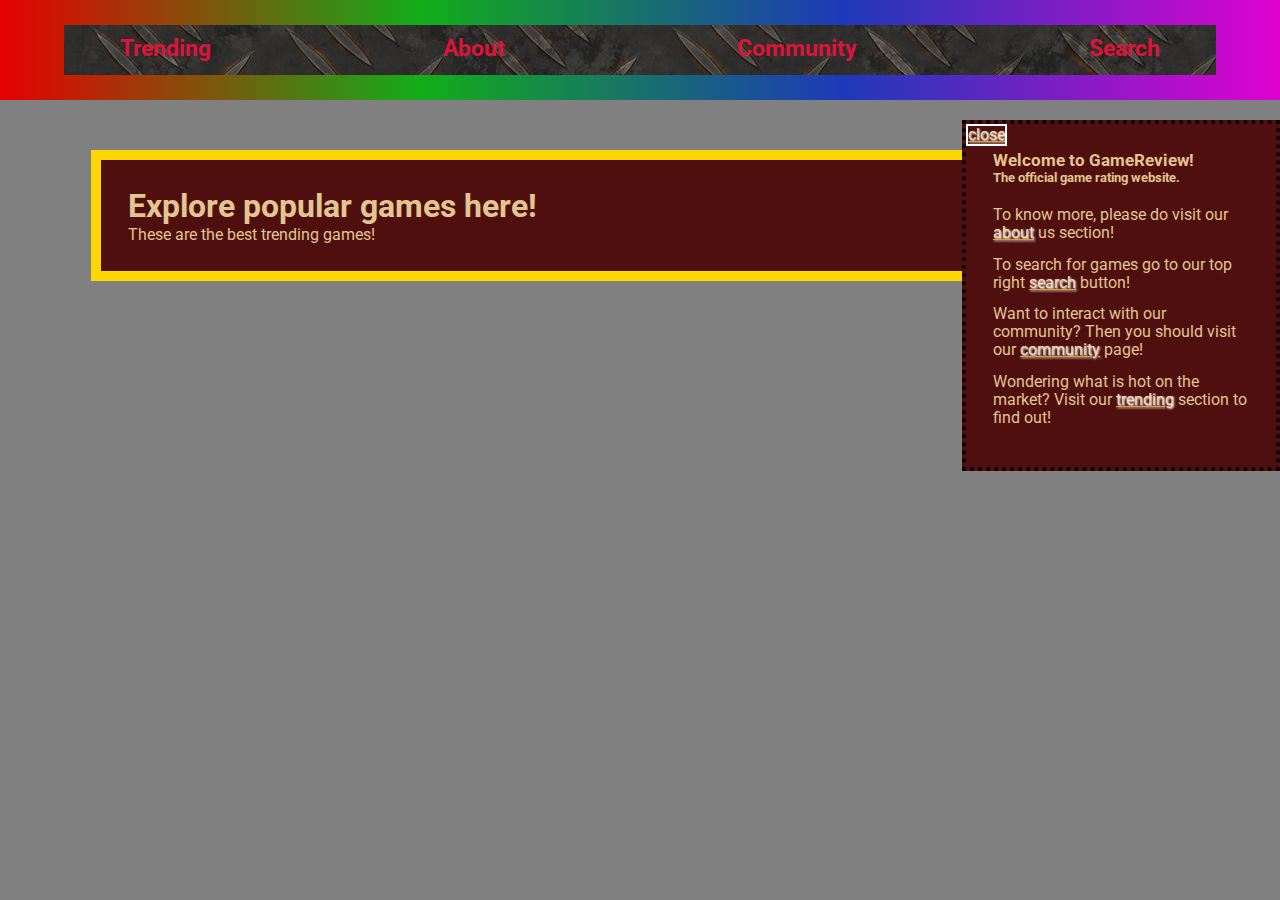
==== pages/index.html @ 10cb1a48 "Fixade info pop-up Main content på index.html startad" ====
<!DOCTYPE html>
<html lang="en">

<head>
    <meta charset="UTF-8" />
    <meta http-equiv="X-UA-Compatible" content="IE=edge" />
    <meta name="viewport" content="width=device-width, initial-scale=1.0" />

    <link rel="shortcut icon" type="image/jpg" href="../Images/Favicon.png" />
    <title>GReview</title>

    <link rel="stylesheet" href="../style.css" />
    <script src="../script.js"></script>
</head>

<body>
    <div id="navbarContainer">
        <nav class="navbar">
            <a class="navbarLink" href=""><b>Trending</b></a>
            <a class="navbarLink" href=""><b>About</b></a>
            <a class="navbarLink" href=""><b>Community</b></a>
            <a class="navbarLink" href=""><b>Search</b></a>
        </nav>
    </div>

    <div id="info">
        <a id="closeButton" onclick="Hide(info)">close</a>
        <h1>Welcome to GameReview!</h1>
        <h2>The official game rating website.</h2>
        <p>
            To know more, please do visit our
            <a class="about" tabindex="0">about</a> us section!
        </p>
        <p>
            To search for games go to our top right
            <a class="search" tabindex="0">search</a> button!
        </p>
        <p>
            Want to interact with our community? Then you should visit our
            <a class="community" tabindex="0">community</a> page!
        </p>
        <p>
            Wondering what is hot on the market? Visit our
            <a class="trending" tabindex="0">trending</a> section to find out!
        </p>
    </div>

    <div id="trending-section">
        <div class="text">
            <h1>Explore popular games here!</h1>
            <p>These are the best trending games!</p>
        </div>
        <div id="trending-section__content"></div>
    </div>
</body>

</html>
---- style.css ----
@import url("https://fonts.googleapis.com/css2?family=Roboto&display=swap");
* {
    margin: 0;
    padding: 0;
    font-family: "Roboto", sans-serif;
}

body {
    background-color: gray;
    display: flex;
    flex-direction: column;
}

#navbarContainer {
    display: flex;
    width: 100%;
    justify-content: center;
    align-items: center;
    height: 100px;
    background-image: linear-gradient( 90deg, rgb(231, 0, 0) 0%, rgb(18, 173, 25) 33%, rgb(29, 57, 185) 66%, rgb(223, 2, 207) 100%);
}

.navbar {
    display: flex;
    background-image: url("/Images/navBarTexture.jpg");
    width: 90%;
    height: 50%;
    justify-content: space-between;
}

.navbar a {
    line-height: 3rem;
    text-decoration: none;
    font-size: max(1.8vw, 12px);
    color: crimson;
    padding: 0% min(3ch, 5px);
    margin: 0% 4vw;
    cursor: pointer;
}

.navbar a:hover,
.navbar a:focus {
    box-shadow: inset 0px 0px 10px violet;
    transition: all 200ms ease-out;
}

.trending-section h1,
.heading h1 {
    transform: translate();
    font-size: 5vw;
}

#info {
    border: 4px dotted black;
    z-index: 1;
    display: block;
    position: fixed;
    top: 120px;
    right: 0px;
    width: max(20vw, 175px);
    background-color: #4F0F0F;
    padding: 3ch;
    color: rgb(226, 197, 144);
    height: fit-content;
}

#info h1 {
    font-size: max(1.3vw, 15px);
}

#info h2 {
    font-size: max(1vw, 10px);
    padding-bottom: 3ch;
}

#info a,
#info p {
    line-height: 2ch;
    font-size: medium;
    padding-bottom: 1.5ch;
}

#info a {
    text-decoration: underline goldenrod;
    text-shadow: 1px 1px 2px white;
    color: wheat;
    padding-bottom: 0px;
}

#info a:hover,
#info a:focus {
    cursor: text;
    text-shadow: 1px 1px 0 rgb(158, 114, 3);
    transition: all 200ms ease-out;
}

#closeButton {
    position: absolute;
    top: 0;
    left: 0;
    border: 2px solid white;
}

#closeButton:hover {
    color: red;
    background-color: yellow;
    transition: all 250ms ease-out;
}

#trending-section {
    border: 10px solid gold;
    display: flex;
    position: fixed;
    align-self: center;
    top: 150px;
    width: 80%;
    background-color: #4F0F0F;
    padding: 3ch;
    color: rgb(226, 197, 144);
}
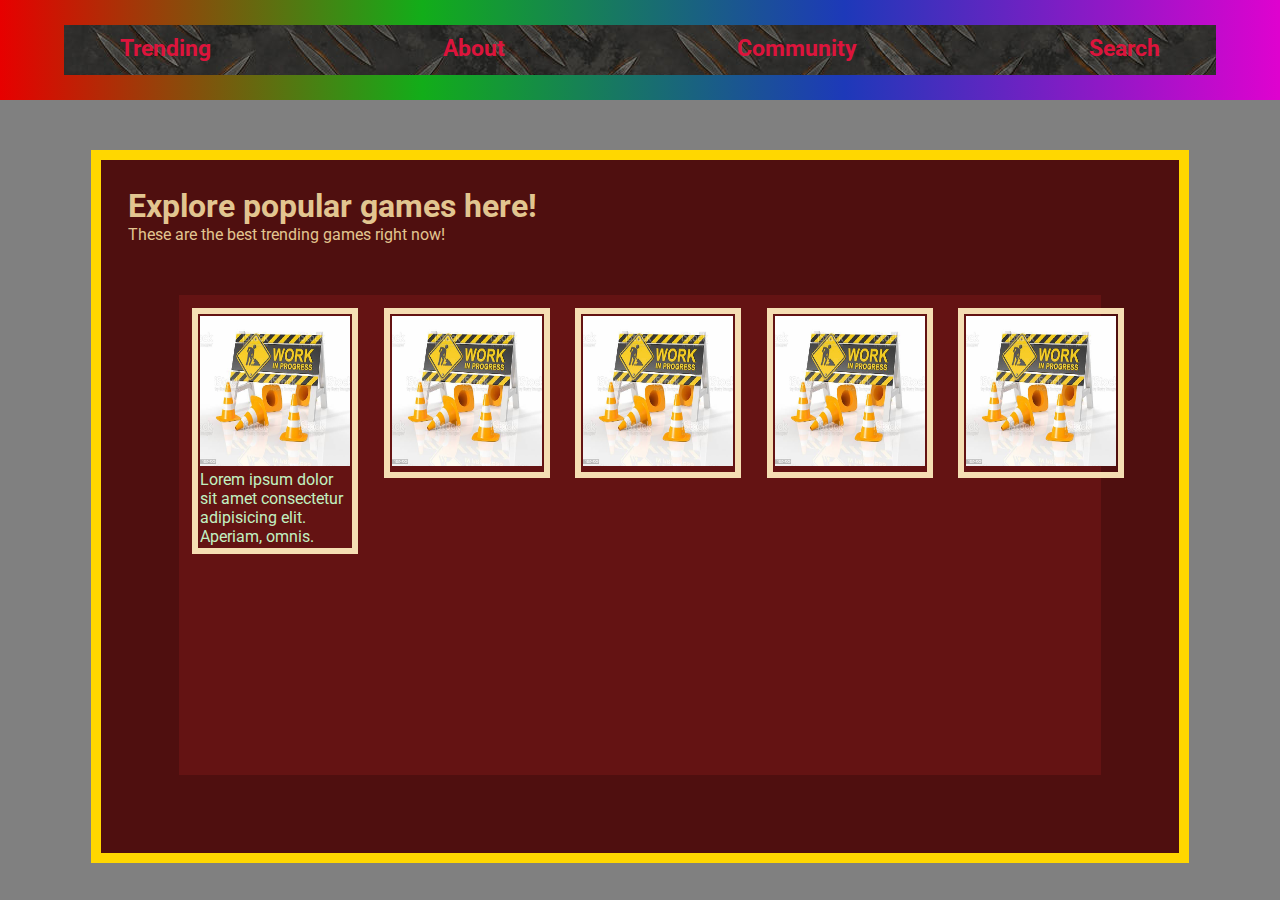
==== commit 296098be: "Trending section rutor fungerar nu. ska fixa styling sen är jag klar med main page" ====
--- a/pages/index.html
+++ b/pages/index.html
@@ -1,7 +1,6 @@
 <!DOCTYPE html>
 <html lang="en">
-
-<head>
+  <head>
     <meta charset="UTF-8" />
     <meta http-equiv="X-UA-Compatible" content="IE=edge" />
     <meta name="viewport" content="width=device-width, initial-scale=1.0" />
@@ -11,47 +10,67 @@
 
     <link rel="stylesheet" href="../style.css" />
     <script src="../script.js"></script>
-</head>
+  </head>
 
-<body>
+  <body onload="Hide(info)">
     <div id="navbarContainer">
-        <nav class="navbar">
-            <a class="navbarLink" href=""><b>Trending</b></a>
-            <a class="navbarLink" href=""><b>About</b></a>
-            <a class="navbarLink" href=""><b>Community</b></a>
-            <a class="navbarLink" href=""><b>Search</b></a>
-        </nav>
+      <nav class="navbar">
+        <a class="navbarLink" href=""><b>Trending</b></a>
+        <a class="navbarLink" href=""><b>About</b></a>
+        <a class="navbarLink" href=""><b>Community</b></a>
+        <a class="navbarLink" href=""><b>Search</b></a>
+      </nav>
     </div>
 
     <div id="info">
-        <a id="closeButton" onclick="Hide(info)">close</a>
-        <h1>Welcome to GameReview!</h1>
-        <h2>The official game rating website.</h2>
-        <p>
-            To know more, please do visit our
-            <a class="about" tabindex="0">about</a> us section!
-        </p>
-        <p>
-            To search for games go to our top right
-            <a class="search" tabindex="0">search</a> button!
-        </p>
-        <p>
-            Want to interact with our community? Then you should visit our
-            <a class="community" tabindex="0">community</a> page!
-        </p>
-        <p>
-            Wondering what is hot on the market? Visit our
-            <a class="trending" tabindex="0">trending</a> section to find out!
-        </p>
+      <a id="closeButton" onclick="Hide(info)">close</a>
+      <h1>Welcome to GameReview!</h1>
+      <h2>The official game rating website.</h2>
+      <p>
+        To know more, please do visit our
+        <a class="about" tabindex="0">about</a> us section!
+      </p>
+      <p>
+        To search for games go to our top right
+        <a class="search" tabindex="0">search</a> button!
+      </p>
+      <p>
+        Want to interact with our community? Then you should visit our
+        <a class="community" tabindex="0">community</a> page!
+      </p>
+      <p>
+        Wondering what is hot on the market? Visit our
+        <a class="trending" tabindex="0">trending</a> section to find out!
+      </p>
     </div>
 
     <div id="trending-section">
-        <div class="text">
-            <h1>Explore popular games here!</h1>
-            <p>These are the best trending games!</p>
+      <div class="text">
+        <h1>Explore popular games here!</h1>
+        <p>These are the best trending games right now!</p>
+      </div>
+      <div id="trending-section__content">
+        <!-- https://www.istockphoto.com/en/photo/work-in-progress-gm185244309-19914666 - Den extremt användbara bilden till när man inte har content på sin sida-->
+        <div class="item">
+          <img src="/Images/wip.png" alt="Work in progress" />
+          <a tabindex="0" href="/pages/gamepage.html">
+            Lorem ipsum dolor sit amet consectetur adipisicing elit. Aperiam,
+            omnis.
+          </a>
         </div>
-        <div id="trending-section__content"></div>
+        <div class="item">
+          <img src="/Images/wip.png" alt="Work in progress" />
+        </div>
+        <div class="item">
+          <img src="/Images/wip.png" alt="Work in progress" />
+        </div>
+        <div class="item">
+          <img src="/Images/wip.png" alt="Work in progress" />
+        </div>
+        <div class="item">
+          <img src="/Images/wip.png" alt="Work in progress" />
+        </div>
+      </div>
     </div>
-</body>
-
-</html>+  </body>
+</html>
--- a/style.css
+++ b/style.css
@@ -1,120 +1,159 @@
 @import url("https://fonts.googleapis.com/css2?family=Roboto&display=swap");
 * {
-    margin: 0;
-    padding: 0;
-    font-family: "Roboto", sans-serif;
+  margin: 0;
+  padding: 0;
+  font-family: "Roboto", sans-serif;
 }
 
 body {
-    background-color: gray;
-    display: flex;
-    flex-direction: column;
+  background-color: gray;
+  display: flex;
+  flex-direction: column;
 }
 
 #navbarContainer {
-    display: flex;
-    width: 100%;
-    justify-content: center;
-    align-items: center;
-    height: 100px;
-    background-image: linear-gradient( 90deg, rgb(231, 0, 0) 0%, rgb(18, 173, 25) 33%, rgb(29, 57, 185) 66%, rgb(223, 2, 207) 100%);
+  display: flex;
+  width: 100%;
+  justify-content: center;
+  align-items: center;
+  height: 100px;
+  background-image: linear-gradient(
+    90deg,
+    rgb(231, 0, 0) 0%,
+    rgb(18, 173, 25) 33%,
+    rgb(29, 57, 185) 66%,
+    rgb(223, 2, 207) 100%
+  );
 }
 
 .navbar {
-    display: flex;
-    background-image: url("/Images/navBarTexture.jpg");
-    width: 90%;
-    height: 50%;
-    justify-content: space-between;
+  display: flex;
+  background-image: url("/Images/navBarTexture.jpg");
+  width: 90%;
+  height: 50%;
+  justify-content: space-between;
 }
 
 .navbar a {
-    line-height: 3rem;
-    text-decoration: none;
-    font-size: max(1.8vw, 12px);
-    color: crimson;
-    padding: 0% min(3ch, 5px);
-    margin: 0% 4vw;
-    cursor: pointer;
+  line-height: 3rem;
+  text-decoration: none;
+  font-size: max(1.8vw, 12px);
+  color: crimson;
+  padding: 0% min(3ch, 5px);
+  margin: 0% 4vw;
+  cursor: pointer;
 }
 
 .navbar a:hover,
 .navbar a:focus {
-    box-shadow: inset 0px 0px 10px violet;
-    transition: all 200ms ease-out;
+  box-shadow: inset 0px 0px 10px violet;
+  transition: all 200ms ease-out;
 }
 
 .trending-section h1,
 .heading h1 {
-    transform: translate();
-    font-size: 5vw;
+  transform: translate();
+  font-size: 5vw;
 }
 
 #info {
-    border: 4px dotted black;
-    z-index: 1;
-    display: block;
-    position: fixed;
-    top: 120px;
-    right: 0px;
-    width: max(20vw, 175px);
-    background-color: #4F0F0F;
-    padding: 3ch;
-    color: rgb(226, 197, 144);
-    height: fit-content;
+  border: 4px dotted black;
+  z-index: 1;
+  display: block;
+  position: fixed;
+  top: 120px;
+  right: 0px;
+  width: max(20vw, 175px);
+  background-color: #4f0f0f;
+  padding: 3ch;
+  color: rgb(226, 197, 144);
+  height: fit-content;
 }
 
 #info h1 {
-    font-size: max(1.3vw, 15px);
+  font-size: max(1.3vw, 15px);
 }
 
 #info h2 {
-    font-size: max(1vw, 10px);
-    padding-bottom: 3ch;
+  font-size: max(1vw, 10px);
+  padding-bottom: 3ch;
 }
 
 #info a,
 #info p {
-    line-height: 2ch;
-    font-size: medium;
-    padding-bottom: 1.5ch;
+  line-height: 2ch;
+  font-size: medium;
+  padding-bottom: 1.5ch;
 }
 
 #info a {
-    text-decoration: underline goldenrod;
-    text-shadow: 1px 1px 2px white;
-    color: wheat;
-    padding-bottom: 0px;
+  text-decoration: underline goldenrod;
+  text-shadow: 1px 1px 2px white;
+  color: wheat;
+  padding-bottom: 0px;
 }
 
 #info a:hover,
 #info a:focus {
-    cursor: text;
-    text-shadow: 1px 1px 0 rgb(158, 114, 3);
-    transition: all 200ms ease-out;
+  cursor: text;
+  text-shadow: 1px 1px 0 rgb(158, 114, 3);
+  transition: all 200ms ease-out;
 }
 
 #closeButton {
-    position: absolute;
-    top: 0;
-    left: 0;
-    border: 2px solid white;
+  position: absolute;
+  top: 0;
+  left: 0;
+  border: 2px solid white;
 }
 
 #closeButton:hover {
-    color: red;
-    background-color: yellow;
-    transition: all 250ms ease-out;
+  color: red;
+  background-color: yellow;
+  transition: all 250ms ease-out;
 }
 
 #trending-section {
-    border: 10px solid gold;
-    display: flex;
-    position: fixed;
-    align-self: center;
-    top: 150px;
-    width: 80%;
-    background-color: #4F0F0F;
-    padding: 3ch;
-    color: rgb(226, 197, 144);
-}+  border: 10px solid gold;
+  display: flex;
+  position: fixed;
+  flex-direction: column;
+  align-self: center;
+  top: 150px;
+  width: 80%;
+  background-color: #4f0f0f;
+  padding: 3ch;
+  color: rgb(226, 197, 144);
+}
+
+#trending-section__content {
+  margin: 5%;
+  display: flex;
+  width: 90%;
+  align-self: center;
+  background-color: #641313;
+  height: 30rem;
+  flex-direction: row;
+}
+#trending-section__content .item {
+  border: 6px solid wheat;
+  padding: 2px;
+  margin: 1vw;
+  width: 150px;
+  height: fit-content;
+  transition: all 300ms ease-in-out;
+}
+#trending-section__content .item:hover {
+  border: solid wheat;
+  border: 3px 2px 2px 3px;
+  background-color: darkred;
+}
+#trending-section__content .item img {
+  width: 150px;
+  height: 150px;
+  object-fit: fill;
+}
+#trending-section__content .item a {
+  color: #c1f0c1;
+  text-decoration: none;
+}
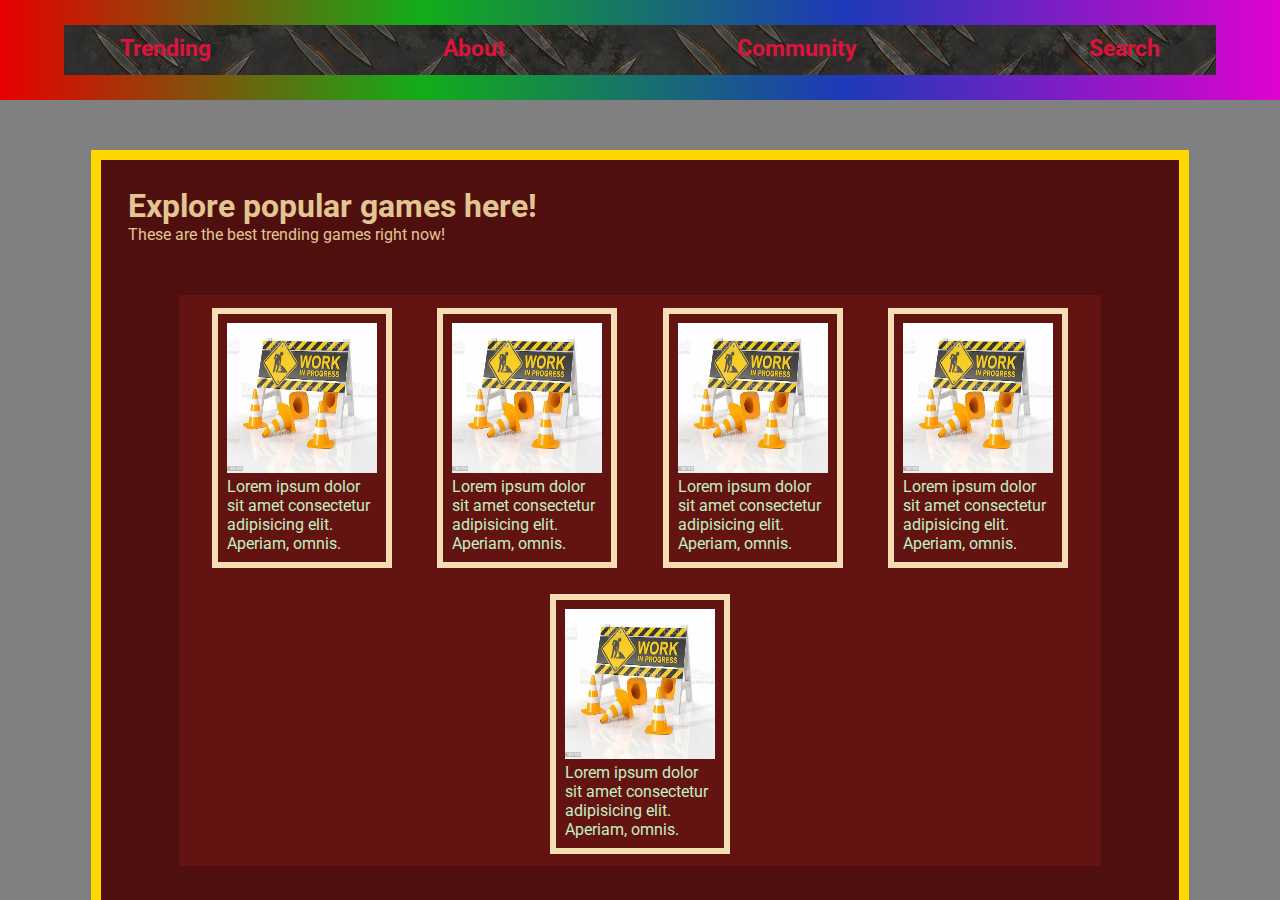
==== commit db4e9b0e: "Fixade style på lådorna Ska fixa att man kan scrolla och andra delsidor" ====
--- a/pages/index.html
+++ b/pages/index.html
@@ -60,15 +60,31 @@
         </div>
         <div class="item">
           <img src="/Images/wip.png" alt="Work in progress" />
+          <a tabindex="0" href="/pages/gamepage.html">
+            Lorem ipsum dolor sit amet consectetur adipisicing elit. Aperiam,
+            omnis.
+          </a>
         </div>
         <div class="item">
           <img src="/Images/wip.png" alt="Work in progress" />
+          <a tabindex="0" href="/pages/gamepage.html">
+            Lorem ipsum dolor sit amet consectetur adipisicing elit. Aperiam,
+            omnis.
+          </a>
         </div>
         <div class="item">
           <img src="/Images/wip.png" alt="Work in progress" />
+          <a tabindex="0" href="/pages/gamepage.html">
+            Lorem ipsum dolor sit amet consectetur adipisicing elit. Aperiam,
+            omnis.
+          </a>
         </div>
         <div class="item">
           <img src="/Images/wip.png" alt="Work in progress" />
+          <a tabindex="0" href="/pages/gamepage.html">
+            Lorem ipsum dolor sit amet consectetur adipisicing elit. Aperiam,
+            omnis.
+          </a>
         </div>
       </div>
     </div>
--- a/style.css
+++ b/style.css
@@ -129,22 +129,24 @@
 #trending-section__content {
   margin: 5%;
   display: flex;
+  justify-content: space-evenly;
+  align-items: center;
+  flex-wrap: wrap;
   width: 90%;
-  align-self: center;
   background-color: #641313;
-  height: 30rem;
+  height: fit-content;
   flex-direction: row;
 }
 #trending-section__content .item {
   border: 6px solid wheat;
-  padding: 2px;
+  padding: 1ch;
   margin: 1vw;
   width: 150px;
   height: fit-content;
   transition: all 300ms ease-in-out;
 }
 #trending-section__content .item:hover {
-  border: solid wheat;
+  border: solid gainsboro;
   border: 3px 2px 2px 3px;
   background-color: darkred;
 }
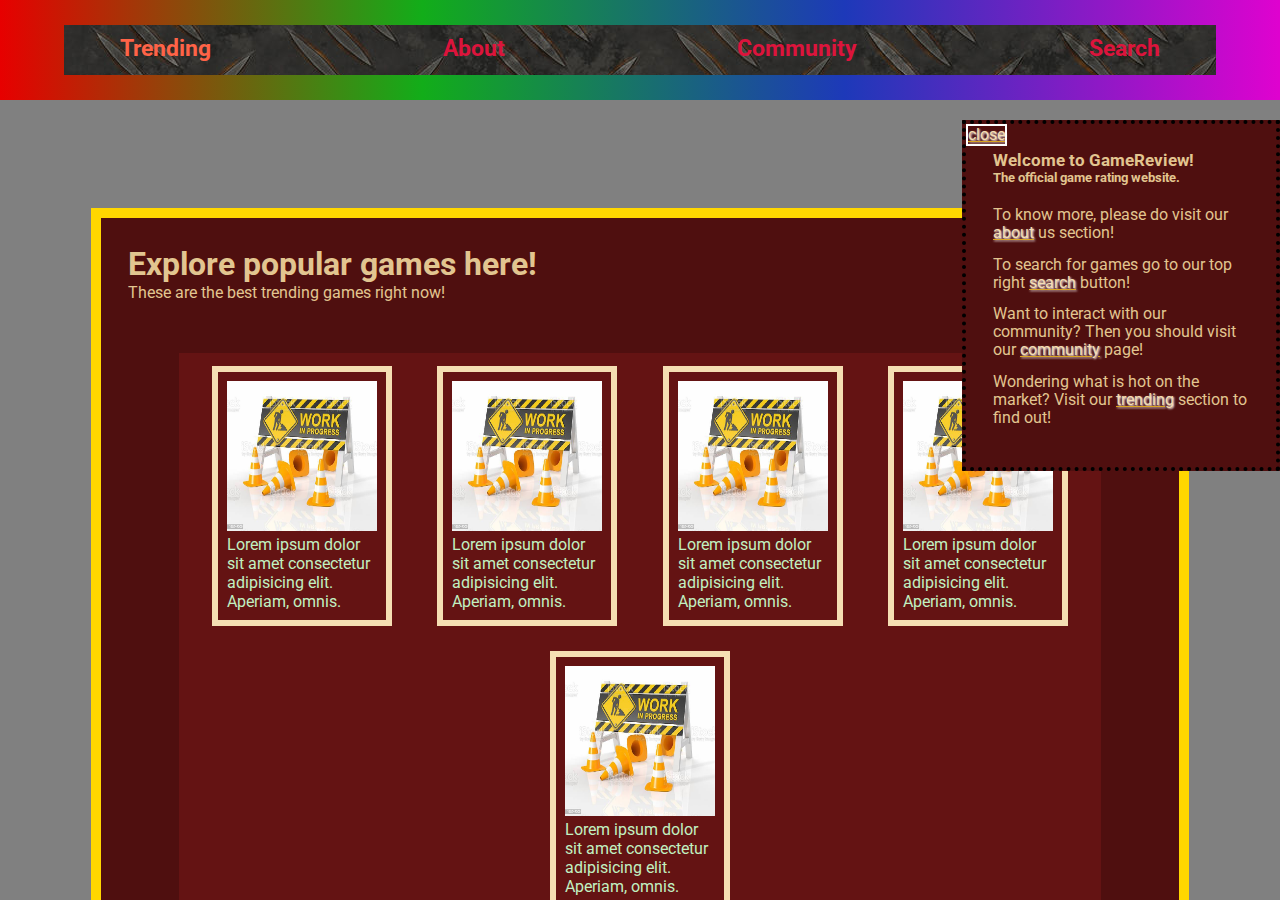
==== commit 2e1580f6: "Fixade tillbaks index.html Klar med layouten till spel sidor -ska nu göra några (helst 5) spelsidor" ====
--- a/pages/index.html
+++ b/pages/index.html
@@ -6,19 +6,19 @@
     <meta name="viewport" content="width=device-width, initial-scale=1.0" />
 
     <link rel="shortcut icon" type="image/jpg" href="../Images/Favicon.png" />
-    <title>GReview</title>
+    <title>GReview - Trending</title>
 
     <link rel="stylesheet" href="../style.css" />
     <script src="../script.js"></script>
   </head>
 
-  <body onload="Hide(info)">
+  <body>
     <div id="navbarContainer">
       <nav class="navbar">
-        <a class="navbarLink" href=""><b>Trending</b></a>
-        <a class="navbarLink" href=""><b>About</b></a>
-        <a class="navbarLink" href=""><b>Community</b></a>
-        <a class="navbarLink" href=""><b>Search</b></a>
+        <a id="currentPage" href="index.html"><b>Trending</b></a>
+        <a href="about.html"><b>About</b></a>
+        <a href=""><b>Community</b></a>
+        <a href="placeholder.html"><b>Search</b></a>
       </nav>
     </div>
 
--- a/style.css
+++ b/style.css
@@ -3,6 +3,10 @@
   margin: 0;
   padding: 0;
   font-family: "Roboto", sans-serif;
+}
+
+html {
+  overflow: auto;
 }
 
 body {
@@ -50,6 +54,29 @@
   transition: all 200ms ease-out;
 }
 
+#currentPage {
+  animation: cpAnimation 1s ease-in-out infinite alternate;
+  color: tomato;
+}
+
+@keyframes cpAnimation {
+  /*CP - (CurrentPage!)*/
+  0% {
+    text-shadow: inset 0px 0px 15px red;
+    text-shadow: 1px -1px 20px orangered;
+  }
+  100% {
+    text-shadow: inset 0px 0px 10px red;
+    text-shadow: 0px 0px 5px red;
+  }
+}
+
+.trending-section h1,
+.heading h1 {
+  transform: translate();
+  font-size: 5vw;
+}
+
 .trending-section h1,
 .heading h1 {
   transform: translate();
@@ -114,6 +141,7 @@
 }
 
 #trending-section {
+  margin-top: 4.5%;
   border: 10px solid gold;
   display: flex;
   position: fixed;
@@ -137,6 +165,7 @@
   height: fit-content;
   flex-direction: row;
 }
+
 #trending-section__content .item {
   border: 6px solid wheat;
   padding: 1ch;
@@ -145,17 +174,161 @@
   height: fit-content;
   transition: all 300ms ease-in-out;
 }
+
 #trending-section__content .item:hover {
   border: solid gainsboro;
   border: 3px 2px 2px 3px;
   background-color: darkred;
 }
+
 #trending-section__content .item img {
   width: 150px;
   height: 150px;
   object-fit: fill;
 }
+
 #trending-section__content .item a {
   color: #c1f0c1;
   text-decoration: none;
 }
+
+.gamebox {
+  border: 2px solid royalblue;
+  position: relative;
+  display: flex;
+  flex-direction: column;
+  align-self: center;
+  margin: 3%;
+  width: 90%;
+  background-color: #5f5f5f;
+  padding: 3ch;
+}
+
+.gamebox h2,
+.gamebox h4 {
+  color: #dadada;
+  text-shadow: 0px 0px 3px black;
+}
+
+.gamebox h3 {
+  color: black;
+  margin: 3ch 3ch 3ch 0;
+}
+
+.gamecontent {
+  display: flex;
+  flex-direction: row;
+  border: 2px solid royalblue;
+  background-color: gray;
+  padding: 2ch;
+  justify-content: space-between;
+  flex-wrap: wrap;
+}
+
+.reviewBox {
+  width: 20ch;
+  background-color: rgba(0, 0, 0, 0.3);
+  display: flex;
+  flex-direction: column;
+}
+
+.review h3 {
+  padding: 0px;
+  margin: 0.5ch;
+  color: cadetblue;
+}
+
+.review p {
+  color: black;
+  margin: 0 0 1ch 0.5ch;
+  color: rgb(0, 205, 212);
+}
+
+.review {
+  border: 3px green groove;
+  display: block;
+  background-color: #4f0f0f;
+  width: 17ch;
+  height: fit-content;
+  margin: 1ch;
+}
+
+.gameInfo {
+  width: 8ch;
+  background-color: #c1f0c1;
+}
+
+.fa {
+  margin: 0 0 1ch 1ch;
+}
+
+.checked {
+  color: orangered;
+}
+
+.gameOfficials {
+  width: max(70%, 60ch);
+  background-color: rgba(0, 0, 0, 0.3);
+}
+
+.gameOfficials h1 {
+  color: black;
+  margin: 1ch;
+}
+
+.textspace {
+  padding: 2ch;
+  margin: 4ch;
+  background-color: #5f5f5f;
+  border: 1ch white ridge;
+}
+
+.gameOfficials h1 {
+  margin: 2ch 0 2ch 3ch;
+  text-shadow: 1px 1px 1px blue;
+}
+
+.gameOfficials p {
+  color: black;
+  margin: 1ch 1ch 0 1ch;
+}
+
+.device {
+  width: 10%;
+  background-color: aliceblue;
+}
+
+.reviewBox h2 {
+  margin-top: 1ch;
+  align-self: center;
+}
+
+.gameInfo {
+  width: 20ch;
+  height: fit-content;
+  background-color: rgba(0, 0, 0, 0.3);
+  display: flex;
+  padding: 3ch;
+  flex-direction: column;
+}
+
+.gameInfo h3 {
+  margin: 1ch;
+  padding: 0;
+  text-decoration: underline;
+}
+
+.gameInfo img {
+  width: fit-content;
+  height: 20ch;
+  background: transparent;
+  margin-bottom: 10ch;
+}
+
+.gameInfo h2 {
+  margin-left: 2ch;
+  text-shadow: none;
+  color: black;
+  padding: 0;
+  font-size: medium;
+}
